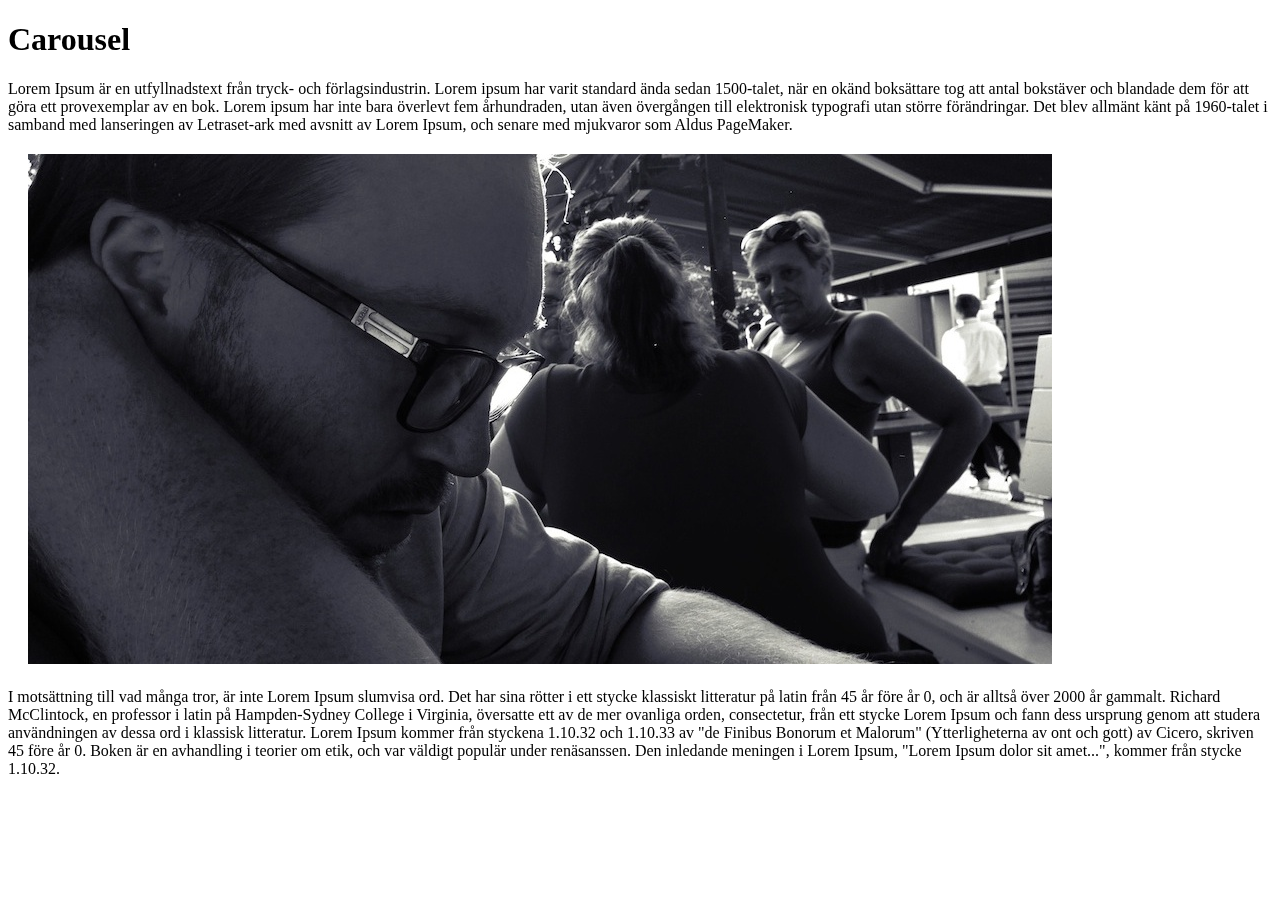
==== demo/index.html @ 5789d442 "Added second demo carousel." ====
<!DOCTYPE HTML>
<html>
<head>

	<meta charset="UTF-8">
	<title>Björns test carousel</title>

	<meta name="viewport" content="width=device-width, initial-scale=1.0">

	<!-- link rel="stylesheet" href="../lib/css/bootstrap.min.css" main="screen" -->
	<link rel="stylesheet" href="../src/valrus-carousel.css" main="screen">
</head>
<body>
	<h1>Carousel</h1>
	<p>Lorem Ipsum är en utfyllnadstext från tryck- och förlagsindustrin. Lorem ipsum har varit standard ända sedan 1500-talet, när en okänd boksättare tog att antal bokstäver och blandade dem för att göra ett provexemplar av en bok. Lorem ipsum har inte bara överlevt fem århundraden, utan även övergången till elektronisk typografi utan större förändringar. Det blev allmänt känt på 1960-talet i samband med lanseringen av Letraset-ark med avsnitt av Lorem Ipsum, och senare med mjukvaror som Aldus PageMaker.</p>

	<p>
	<div class="valrus-carousel">
		<div class="settings">
			<span class="speed">50</span>
			<span class="width">1024</span>
			<span class="height">510</span>
			<span class="switchPause">10000</span>
			<span class="blend">scroll2</span>
		</div>
		<div class="images">
			<span class="image"><img src="carousel0.jpg" /></span>
			<span class="image"><img src="carousel1.jpg" /></span>
			<span class="image"><img src="carousel2.jpg" /></span>
		</div>
	</div>
	</p>

	<p>I motsättning till vad många tror, är inte Lorem Ipsum slumvisa ord. Det har sina rötter i ett stycke klassiskt litteratur på latin från 45 år före år 0, och är alltså över 2000 år gammalt. Richard McClintock, en professor i latin på Hampden-Sydney College i Virginia, översatte ett av de mer ovanliga orden, consectetur, från ett stycke Lorem Ipsum och fann dess ursprung genom att studera användningen av dessa ord i klassisk litteratur. Lorem Ipsum kommer från styckena 1.10.32 och 1.10.33 av "de Finibus Bonorum et Malorum" (Ytterligheterna av ont och gott) av Cicero, skriven 45 före år 0. Boken är en avhandling i teorier om etik, och var väldigt populär under renäsanssen. Den inledande meningen i Lorem Ipsum, "Lorem Ipsum dolor sit amet...", kommer från stycke 1.10.32.</p>

	<!-- div class="valrus-carousel">
		<div class="settings">
			<span class="speed">6</span>
			<span class="width">1024</span>
			<span class="height">640</span>
			<span class="switchPause">7000</span>
			<span class="blend">fade2</span>
		</div>
		<div class="images">
			<span class="image"><img src="porsche0.jpg" /></span>
			<span class="image"><img src="porsche1.jpg" /></span>
			<span class="image"><img src="porsche2.jpg" /></span>
		</div>
	</div -->


	<!-- Dummy for test. -->
	<!-- script src="../bin/valrus-carousel.min.js"></script -->
	<script src="../src/geometry.js"></script>
	<script src="../src/settings.js"></script>
	<script src="../src/screen_buffer.js"></script>
	<script src="../src/state.js"></script>
	<script src="../src/blend.js"></script>
	<script src="../src/animate.js"></script>
	<script src="../src/valrus-canvas.js"></script>
</body>
</html>
---- src/valrus-carousel.css ----
div.valrus-carousel {
	display: block;
	overflow-x: hidden;
	position: relative;

	margin: 20px;
	width: 1024px;
	height: 510;
}

div.valrus-carousel > .settings {
	display: none;
}

div.valrus-carousel > .images {
	position: absolute;
	white-space: nowrap;
}

div.valrus-carousel .images span.image {
	position: absolute;
	overflow: hidden;
}

div.valrus-carousel .blend {
	position: absolute;
	left:0px;
	top:0px;
	z-index: -2;
}

div.valrus-carousel .overlay {
    left:0px;
    top:0px;
    z-index: 3;
}
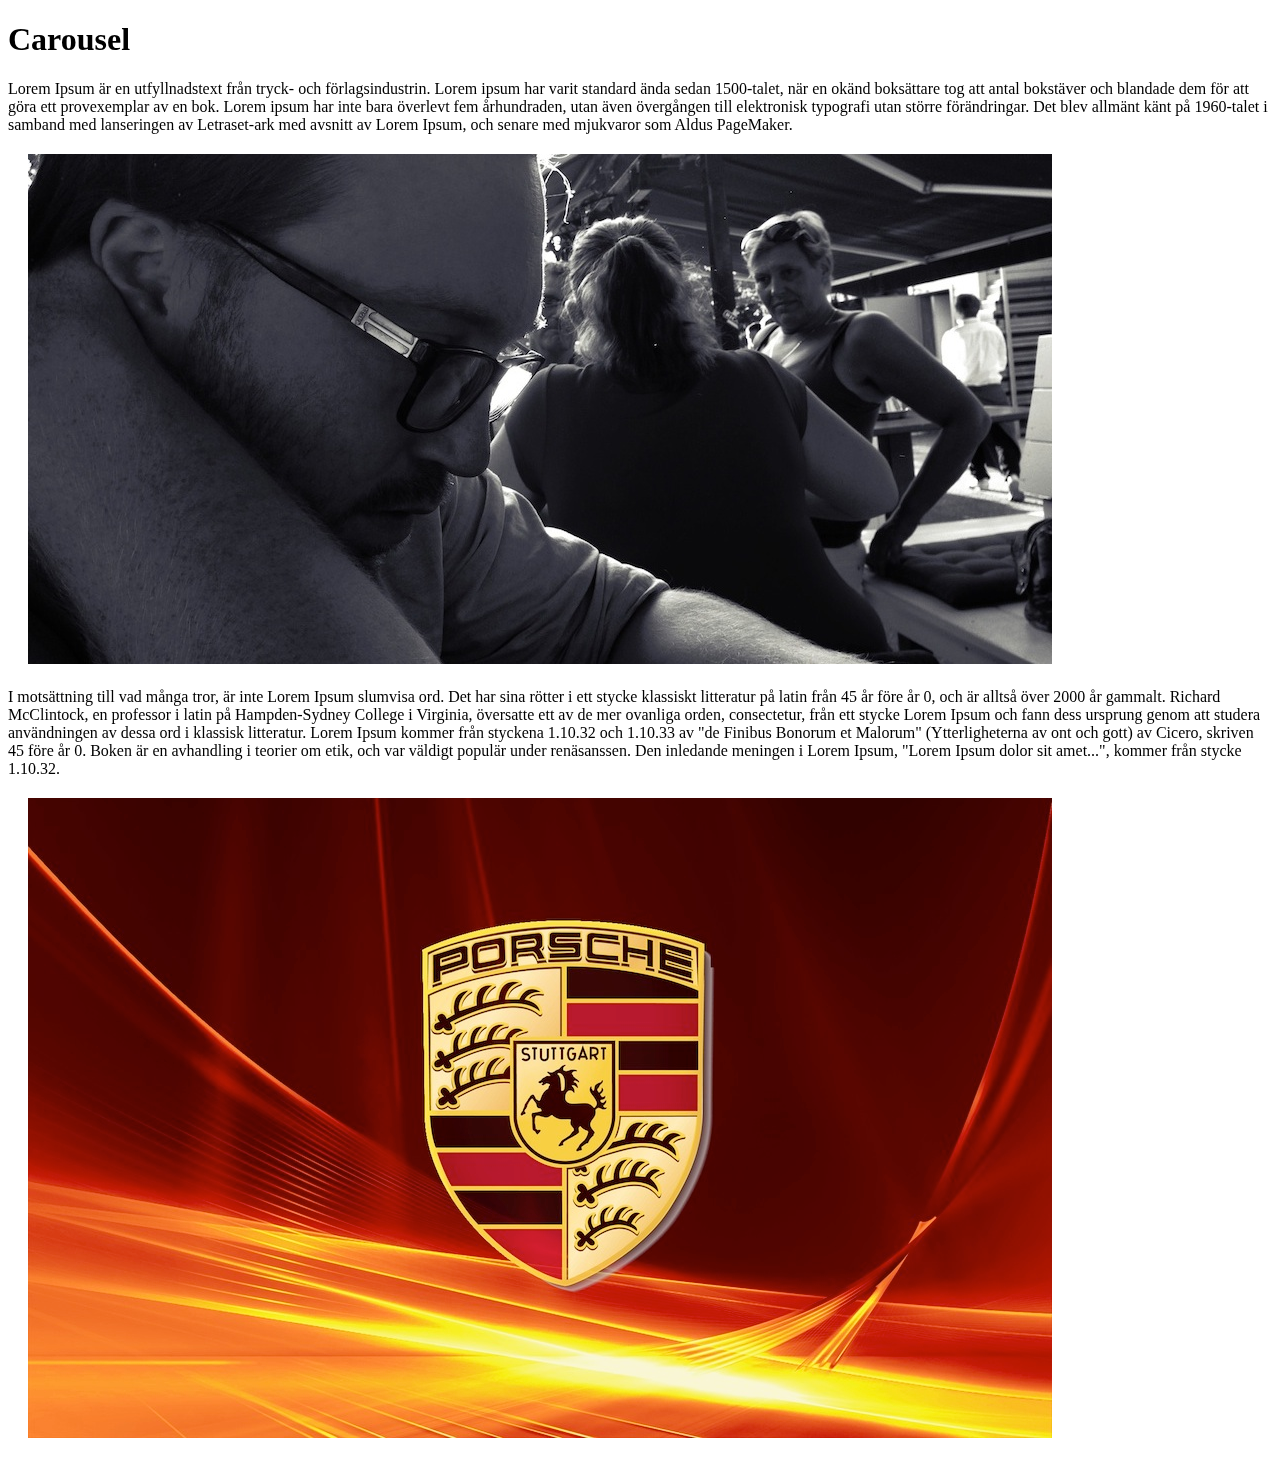
==== commit bd643e0d: "Add cards blend function and fix bug leaving stripes after nav fields." ====
--- a/demo/index.html
+++ b/demo/index.html
@@ -21,7 +21,7 @@
 			<span class="width">1024</span>
 			<span class="height">510</span>
 			<span class="switchPause">10000</span>
-			<span class="blend">scroll2</span>
+			<span class="blend">fade</span>
 		</div>
 		<div class="images">
 			<span class="image"><img src="carousel0.jpg" /></span>
@@ -33,20 +33,20 @@
 
 	<p>I motsättning till vad många tror, är inte Lorem Ipsum slumvisa ord. Det har sina rötter i ett stycke klassiskt litteratur på latin från 45 år före år 0, och är alltså över 2000 år gammalt. Richard McClintock, en professor i latin på Hampden-Sydney College i Virginia, översatte ett av de mer ovanliga orden, consectetur, från ett stycke Lorem Ipsum och fann dess ursprung genom att studera användningen av dessa ord i klassisk litteratur. Lorem Ipsum kommer från styckena 1.10.32 och 1.10.33 av "de Finibus Bonorum et Malorum" (Ytterligheterna av ont och gott) av Cicero, skriven 45 före år 0. Boken är en avhandling i teorier om etik, och var väldigt populär under renäsanssen. Den inledande meningen i Lorem Ipsum, "Lorem Ipsum dolor sit amet...", kommer från stycke 1.10.32.</p>
 
-	<!-- div class="valrus-carousel">
+	<div class="valrus-carousel">
 		<div class="settings">
 			<span class="speed">6</span>
 			<span class="width">1024</span>
 			<span class="height">640</span>
 			<span class="switchPause">7000</span>
-			<span class="blend">fade2</span>
+			<span class="blend">cards</span>
 		</div>
 		<div class="images">
 			<span class="image"><img src="porsche0.jpg" /></span>
 			<span class="image"><img src="porsche1.jpg" /></span>
 			<span class="image"><img src="porsche2.jpg" /></span>
 		</div>
-	</div -->
+	</div>
 
 
 	<!-- Dummy for test. -->
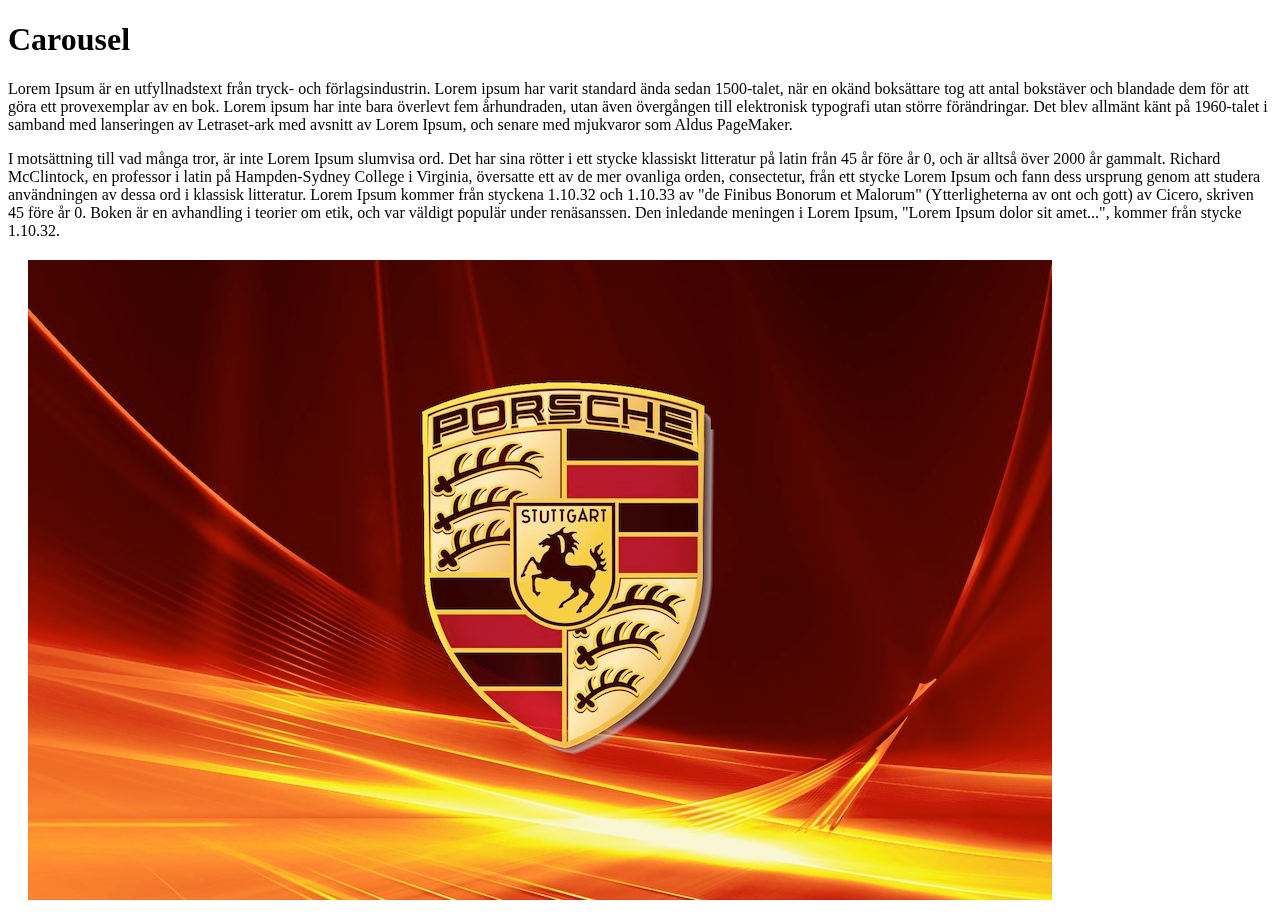
==== commit bd8f935c: "Fixed bug stopping navigation fields after double click." ====
--- a/demo/index.html
+++ b/demo/index.html
@@ -15,7 +15,7 @@
 	<p>Lorem Ipsum är en utfyllnadstext från tryck- och förlagsindustrin. Lorem ipsum har varit standard ända sedan 1500-talet, när en okänd boksättare tog att antal bokstäver och blandade dem för att göra ett provexemplar av en bok. Lorem ipsum har inte bara överlevt fem århundraden, utan även övergången till elektronisk typografi utan större förändringar. Det blev allmänt känt på 1960-talet i samband med lanseringen av Letraset-ark med avsnitt av Lorem Ipsum, och senare med mjukvaror som Aldus PageMaker.</p>
 
 	<p>
-	<div class="valrus-carousel">
+	<!-- div class="valrus-carousel">
 		<div class="settings">
 			<span class="speed">50</span>
 			<span class="width">1024</span>
@@ -28,7 +28,7 @@
 			<span class="image"><img src="carousel1.jpg" /></span>
 			<span class="image"><img src="carousel2.jpg" /></span>
 		</div>
-	</div>
+	</div -->
 	</p>
 
 	<p>I motsättning till vad många tror, är inte Lorem Ipsum slumvisa ord. Det har sina rötter i ett stycke klassiskt litteratur på latin från 45 år före år 0, och är alltså över 2000 år gammalt. Richard McClintock, en professor i latin på Hampden-Sydney College i Virginia, översatte ett av de mer ovanliga orden, consectetur, från ett stycke Lorem Ipsum och fann dess ursprung genom att studera användningen av dessa ord i klassisk litteratur. Lorem Ipsum kommer från styckena 1.10.32 och 1.10.33 av "de Finibus Bonorum et Malorum" (Ytterligheterna av ont och gott) av Cicero, skriven 45 före år 0. Boken är en avhandling i teorier om etik, och var väldigt populär under renäsanssen. Den inledande meningen i Lorem Ipsum, "Lorem Ipsum dolor sit amet...", kommer från stycke 1.10.32.</p>
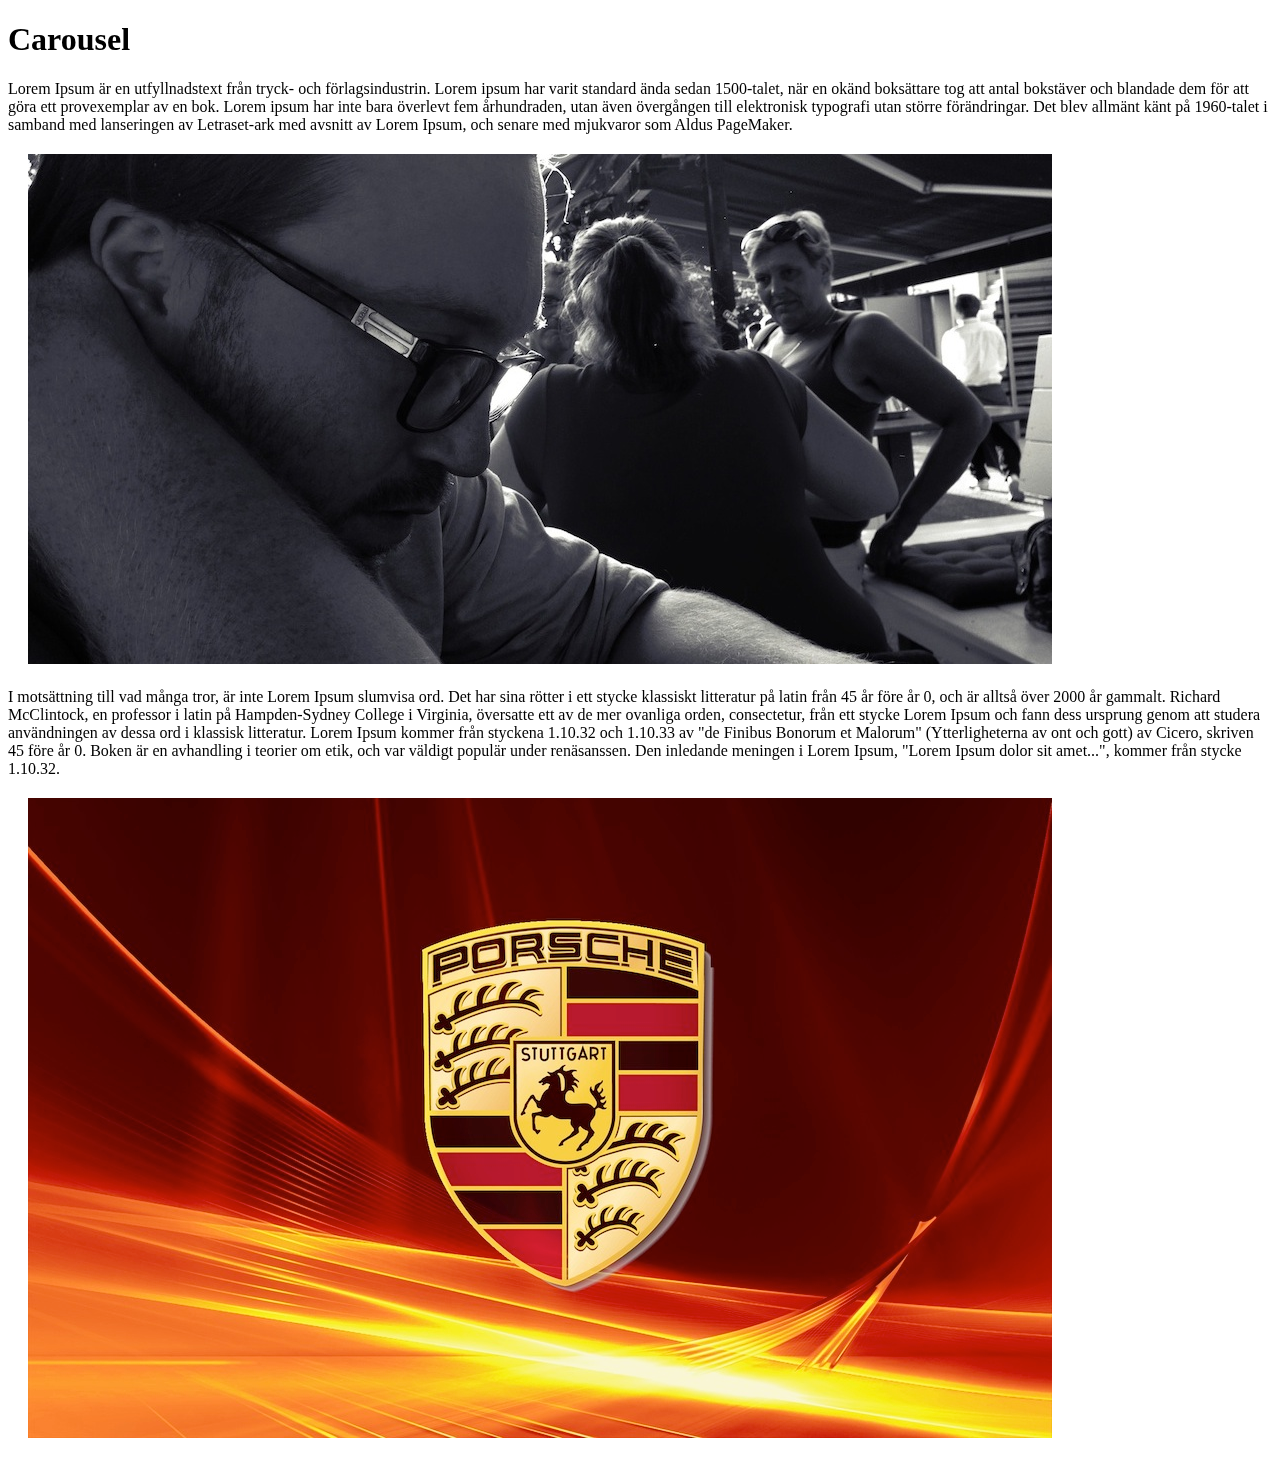
==== commit 13268825: "Added strict mode." ====
--- a/demo/index.html
+++ b/demo/index.html
@@ -15,7 +15,7 @@
 	<p>Lorem Ipsum är en utfyllnadstext från tryck- och förlagsindustrin. Lorem ipsum har varit standard ända sedan 1500-talet, när en okänd boksättare tog att antal bokstäver och blandade dem för att göra ett provexemplar av en bok. Lorem ipsum har inte bara överlevt fem århundraden, utan även övergången till elektronisk typografi utan större förändringar. Det blev allmänt känt på 1960-talet i samband med lanseringen av Letraset-ark med avsnitt av Lorem Ipsum, och senare med mjukvaror som Aldus PageMaker.</p>
 
 	<p>
-	<!-- div class="valrus-carousel">
+	<div class="valrus-carousel">
 		<div class="settings">
 			<span class="speed">50</span>
 			<span class="width">1024</span>
@@ -28,7 +28,7 @@
 			<span class="image"><img src="carousel1.jpg" /></span>
 			<span class="image"><img src="carousel2.jpg" /></span>
 		</div>
-	</div -->
+	</div>
 	</p>
 
 	<p>I motsättning till vad många tror, är inte Lorem Ipsum slumvisa ord. Det har sina rötter i ett stycke klassiskt litteratur på latin från 45 år före år 0, och är alltså över 2000 år gammalt. Richard McClintock, en professor i latin på Hampden-Sydney College i Virginia, översatte ett av de mer ovanliga orden, consectetur, från ett stycke Lorem Ipsum och fann dess ursprung genom att studera användningen av dessa ord i klassisk litteratur. Lorem Ipsum kommer från styckena 1.10.32 och 1.10.33 av "de Finibus Bonorum et Malorum" (Ytterligheterna av ont och gott) av Cicero, skriven 45 före år 0. Boken är en avhandling i teorier om etik, och var väldigt populär under renäsanssen. Den inledande meningen i Lorem Ipsum, "Lorem Ipsum dolor sit amet...", kommer från stycke 1.10.32.</p>
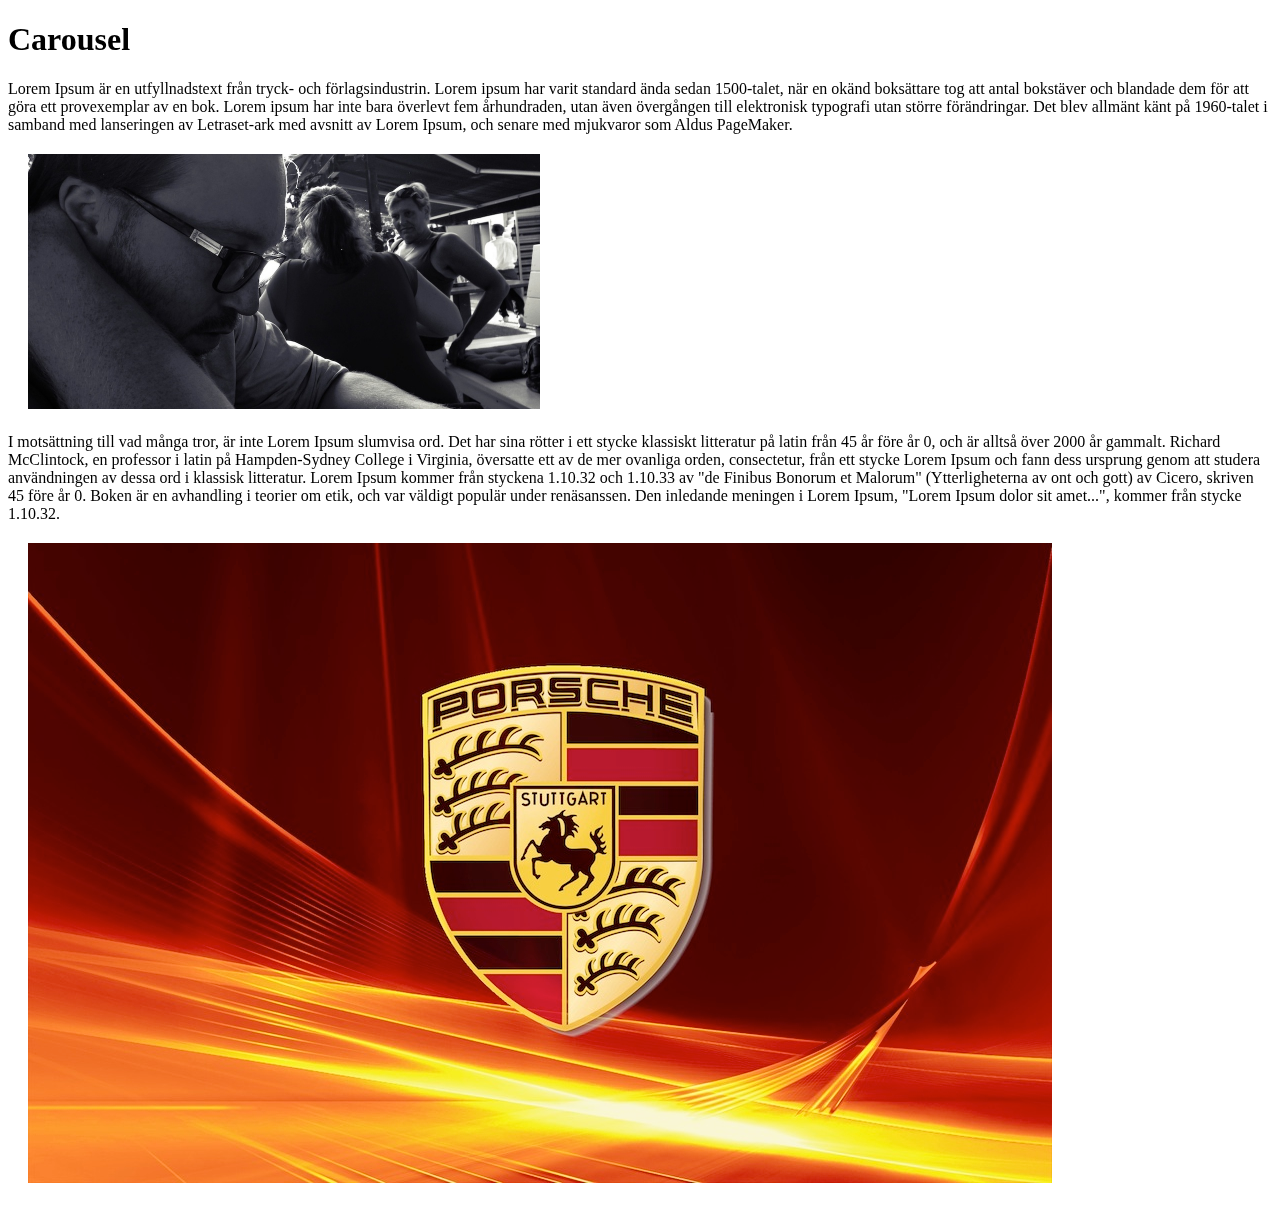
==== commit 605d9687: "Use data attributes instead of span for settings." ====
--- a/demo/index.html
+++ b/demo/index.html
@@ -1,50 +1,34 @@
 <!DOCTYPE HTML>
 <html>
 <head>
+	<meta charset="UTF-8">
 
-	<meta charset="UTF-8">
 	<title>Björns test carousel</title>
 
 	<meta name="viewport" content="width=device-width, initial-scale=1.0">
 
 	<!-- link rel="stylesheet" href="../lib/css/bootstrap.min.css" main="screen" -->
-	<link rel="stylesheet" href="../src/valrus-carousel.css" main="screen">
+	<link rel="stylesheet" href="../src/valrus-carousel.css">
 </head>
 <body>
 	<h1>Carousel</h1>
 	<p>Lorem Ipsum är en utfyllnadstext från tryck- och förlagsindustrin. Lorem ipsum har varit standard ända sedan 1500-talet, när en okänd boksättare tog att antal bokstäver och blandade dem för att göra ett provexemplar av en bok. Lorem ipsum har inte bara överlevt fem århundraden, utan även övergången till elektronisk typografi utan större förändringar. Det blev allmänt känt på 1960-talet i samband med lanseringen av Letraset-ark med avsnitt av Lorem Ipsum, och senare med mjukvaror som Aldus PageMaker.</p>
 
-	<p>
 	<div class="valrus-carousel">
-		<div class="settings">
-			<span class="speed">50</span>
-			<span class="width">1024</span>
-			<span class="height">510</span>
-			<span class="switchPause">10000</span>
-			<span class="blend">fade</span>
-		</div>
 		<div class="images">
-			<span class="image"><img src="carousel0.jpg" /></span>
-			<span class="image"><img src="carousel1.jpg" /></span>
-			<span class="image"><img src="carousel2.jpg" /></span>
+			<span class="image"><img alt="First image" src="carousel0.jpg" /></span>
+			<span class="image"><img alt="Second image" src="carousel1.jpg" /></span>
+			<span class="image"><img alt="Third image" src="carousel2.jpg" /></span>
 		</div>
 	</div>
-	</p>
 
 	<p>I motsättning till vad många tror, är inte Lorem Ipsum slumvisa ord. Det har sina rötter i ett stycke klassiskt litteratur på latin från 45 år före år 0, och är alltså över 2000 år gammalt. Richard McClintock, en professor i latin på Hampden-Sydney College i Virginia, översatte ett av de mer ovanliga orden, consectetur, från ett stycke Lorem Ipsum och fann dess ursprung genom att studera användningen av dessa ord i klassisk litteratur. Lorem Ipsum kommer från styckena 1.10.32 och 1.10.33 av "de Finibus Bonorum et Malorum" (Ytterligheterna av ont och gott) av Cicero, skriven 45 före år 0. Boken är en avhandling i teorier om etik, och var väldigt populär under renäsanssen. Den inledande meningen i Lorem Ipsum, "Lorem Ipsum dolor sit amet...", kommer från stycke 1.10.32.</p>
 
-	<div class="valrus-carousel">
-		<div class="settings">
-			<span class="speed">6</span>
-			<span class="width">1024</span>
-			<span class="height">640</span>
-			<span class="switchPause">7000</span>
-			<span class="blend">cards</span>
-		</div>
+	<div class="valrus-carousel" data-speed="6" data-width="1024" data-height="640" data-switchInterval="7000" data-blend="cards">
 		<div class="images">
-			<span class="image"><img src="porsche0.jpg" /></span>
-			<span class="image"><img src="porsche1.jpg" /></span>
-			<span class="image"><img src="porsche2.jpg" /></span>
+			<span class="image"><img alt="First image" src="porsche0.jpg" /></span>
+			<span class="image"><img alt="Second image" src="porsche1.jpg" /></span>
+			<span class="image"><img alt="Third image" src="porsche2.jpg" /></span>
 		</div>
 	</div>
 
@@ -57,6 +41,6 @@
 	<script src="../src/state.js"></script>
 	<script src="../src/blend.js"></script>
 	<script src="../src/animate.js"></script>
-	<script src="../src/valrus-canvas.js"></script>
+	<script src="../src/init.js"></script>
 </body>
 </html>